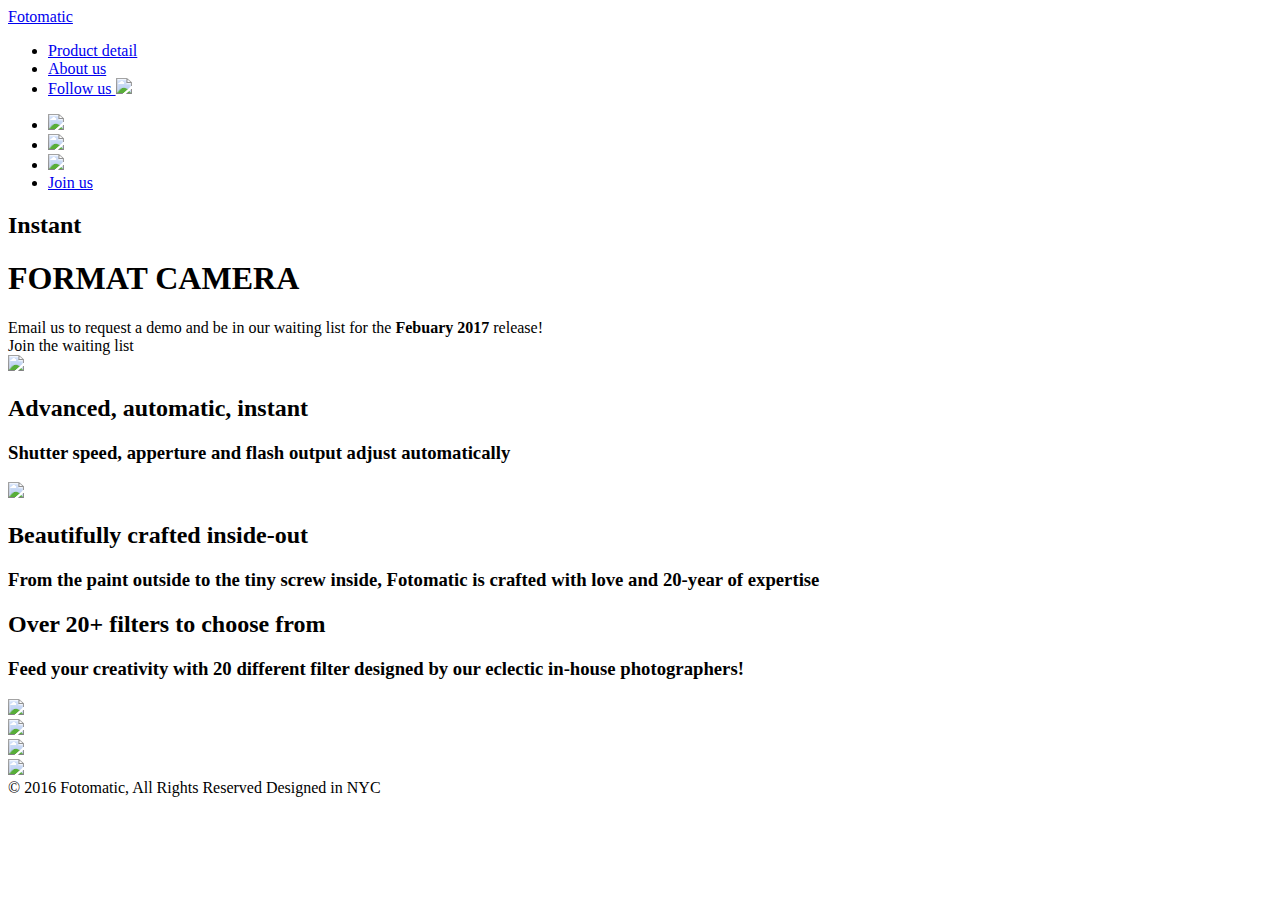
==== CodeAcademy Resources/Solution/index.html @ b402c05e "Added CodeAcademy Solution" ====
<!DOCTYPE html>
<html>
<head>
  <link href="https://fonts.googleapis.com/css?family=Damion" rel="stylesheet">
  <link href="https://fonts.googleapis.com/css?family=Rubik" rel="stylesheet">
  <link href="https://fonts.googleapis.com/css?family=Roboto:300,400,600,700" rel="stylesheet">
  <link rel="stylesheet" href="./resources/css/reset.css">
  <link rel="stylesheet" href="./resources/css/style.css">
  <meta charset="UTF-8">
  <title></title>
</head>
<body>
  <!-- Header -->
  <header>
    <div class="content">
      <a href="index.html" class="desktop logo">Fotomatic</a>
      <nav class="desktop">
        <ul>
          <li><a href="#">Product detail</a></li>
          <li><a href="#">About us</a></li>
          <li><a href="https://www.instagram.com/">Follow us <img class="icon" src="./resources/images/instagram.png"></a></li>
        </ul>
      </nav>
      <nav class="mobile">
        <ul>
          <li><a href="#"><img src="./resources/images/ic-logo.svg"></a></li>
          <li><a href="#"><img src="./resources/images/ic-product-detail.svg"></a></li>
          <li><a href="#"><img src="./resources/images/ic-about-us.svg"></a></li>
          <li><a href="#" class="button">Join us</a></li>
        </ul>
      </nav>
    </div>
  </header>

  <!-- Main Content -->
  <div class="main-content">

    <!-- Sign Up Section -->
    <div id="sign-up-section" class="banner">
      <div id="sign-up-cta">
        <div class="content center">
          <div class="header">
            <h2 class="cursive">Instant</h2>
            <h1 class="striking">FORMAT CAMERA</h1>
          </div>
          <div class="email">
            <span>
              Email us to request a demo and be in our waiting list for the <strong>Febuary 2017</strong> release!
            </span>
            <div class="button">Join the waiting list</div>
          </div>
        </div>
      </div>
    </div>

    <!-- Features Section -->
    <div id="features-section">
      <div class="feature">
        <div class="center">
          <div class="image-container">
            <img src="images/feature-1.png" />
          </div>
          <div class="content">
            <h2>Advanced, automatic, instant</h2>
            <h3>Shutter speed, apperture and flash output adjust automatically</h3>
          </div>
        </div>
      </div>
      <div class="feature">
        <div class="center">
          <div class="image-container">
            <img src="images/feature-2.png" />
          </div>
          <div class="content">
            <h2>Beautifully crafted inside-out</h2>
            <h3>From the paint outside to the tiny screw inside, Fotomatic is crafted with love and 20-year of expertise</h3>
          </div>
        </div>
      </div>
    </div>

    <!-- Filters Section -->
    <div id="filters-section">
      <div class="content center">
        <h2>Over 20+ filters to choose from</h2>
        <h3>Feed your creativity with 20 different filter designed by our eclectic in-house photographers!</h3>
      </div>
      <div class="images-container">
        <div class="image-container">
          <img src="./resources/images/filter-1.png" />
        </div>
        <div class="image-container">
          <img src="./resources/images/filter-2.png" />
        </div>
        <div class="image-container">
          <img src="./resources/images/filter-3.png" />
        </div>
        <div class="image-container extra">
          <img src="./resources/images/filter-4.png" />
        </div>
      </div>
    </div>

    <!-- Quotes Section
    <div id="quotes-section">
      <div class="content center">
        <span class="quote">“It’s truly something that could create a brand new photography Renaissance”</span>
        <img class="quote-citation" src="./resources/images/photography-logo.png" />
      </div>
    </div>

    <!-- Footer -->
    <footer>
      <div class="content">
        <span class="copyright">© 2016  Fotomatic, All Rights Reserved</span>
        <span class="location">Designed in NYC</span>
      </div>
    </footer>

  </div>
<!-- Code injected by live-server -->
<script>
	// <![CDATA[  <-- For SVG support
	if ('WebSocket' in window) {
		(function () {
			function refreshCSS() {
				var sheets = [].slice.call(document.getElementsByTagName("link"));
				var head = document.getElementsByTagName("head")[0];
				for (var i = 0; i < sheets.length; ++i) {
					var elem = sheets[i];
					var parent = elem.parentElement || head;
					parent.removeChild(elem);
					var rel = elem.rel;
					if (elem.href && typeof rel != "string" || rel.length == 0 || rel.toLowerCase() == "stylesheet") {
						var url = elem.href.replace(/(&|\?)_cacheOverride=\d+/, '');
						elem.href = url + (url.indexOf('?') >= 0 ? '&' : '?') + '_cacheOverride=' + (new Date().valueOf());
					}
					parent.appendChild(elem);
				}
			}
			var protocol = window.location.protocol === 'http:' ? 'ws://' : 'wss://';
			var address = protocol + window.location.host + window.location.pathname + '/ws';
			var socket = new WebSocket(address);
			socket.onmessage = function (msg) {
				if (msg.data == 'reload') window.location.reload();
				else if (msg.data == 'refreshcss') refreshCSS();
			};
			if (sessionStorage && !sessionStorage.getItem('IsThisFirstTime_Log_From_LiveServer')) {
				console.log('Live reload enabled.');
				sessionStorage.setItem('IsThisFirstTime_Log_From_LiveServer', true);
			}
		})();
	}
	else {
		console.error('Upgrade your browser. This Browser is NOT supported WebSocket for Live-Reloading.');
	}
	// ]]>
</script>
</body>
</html>
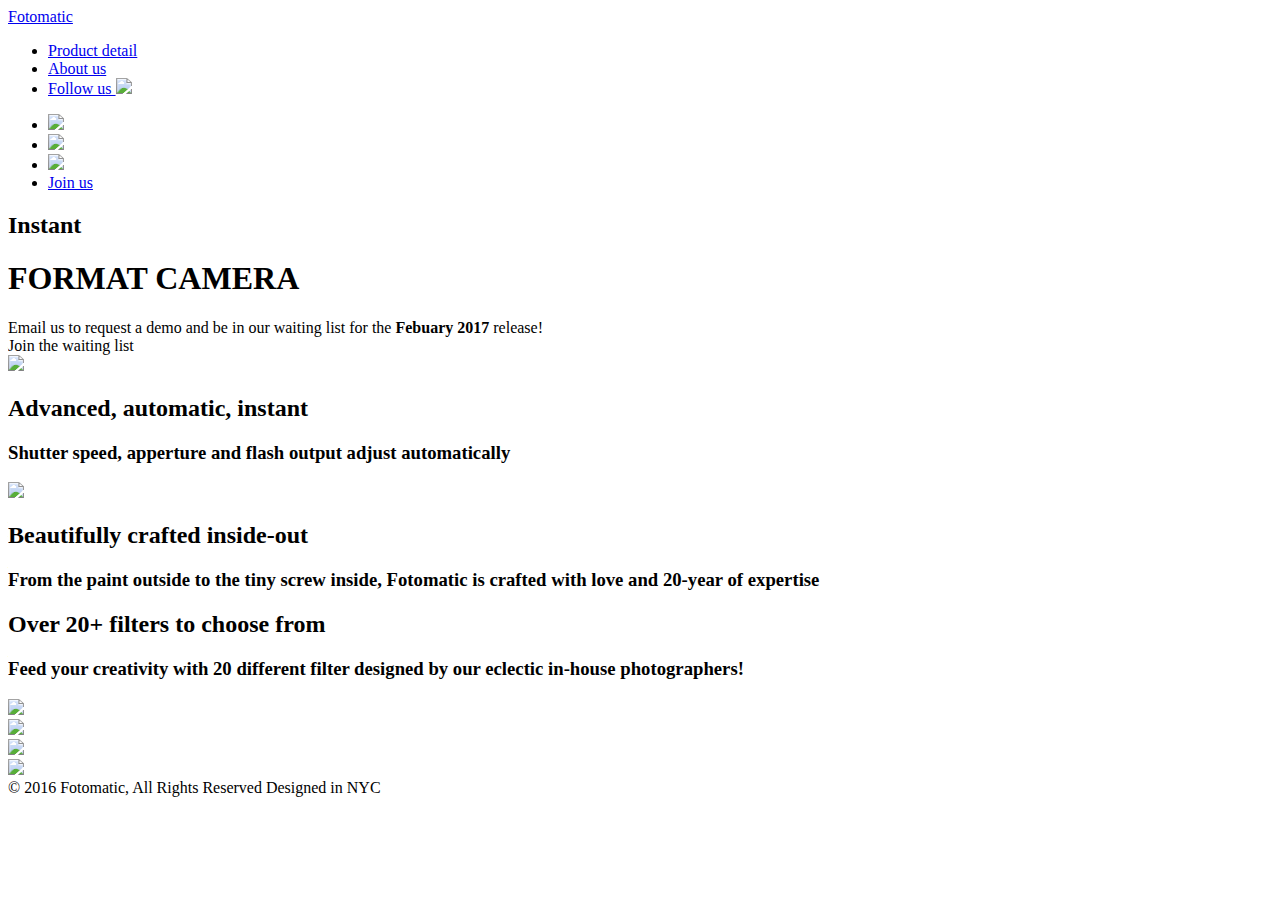
==== commit d080003d: "Fixed minor errors" ====
--- a/CodeAcademy Resources/Solution/index.html
+++ b/CodeAcademy Resources/Solution/index.html
@@ -5,7 +5,7 @@
   <link href="https://fonts.googleapis.com/css?family=Rubik" rel="stylesheet">
   <link href="https://fonts.googleapis.com/css?family=Roboto:300,400,600,700" rel="stylesheet">
   <link rel="stylesheet" href="./resources/css/reset.css">
-  <link rel="stylesheet" href="./resources/css/style.css">
+  <link rel="stylesheet" href="CodeAcademy Resources\Solution\resources\style.css">
   <meta charset="UTF-8">
   <title></title>
 </head>
